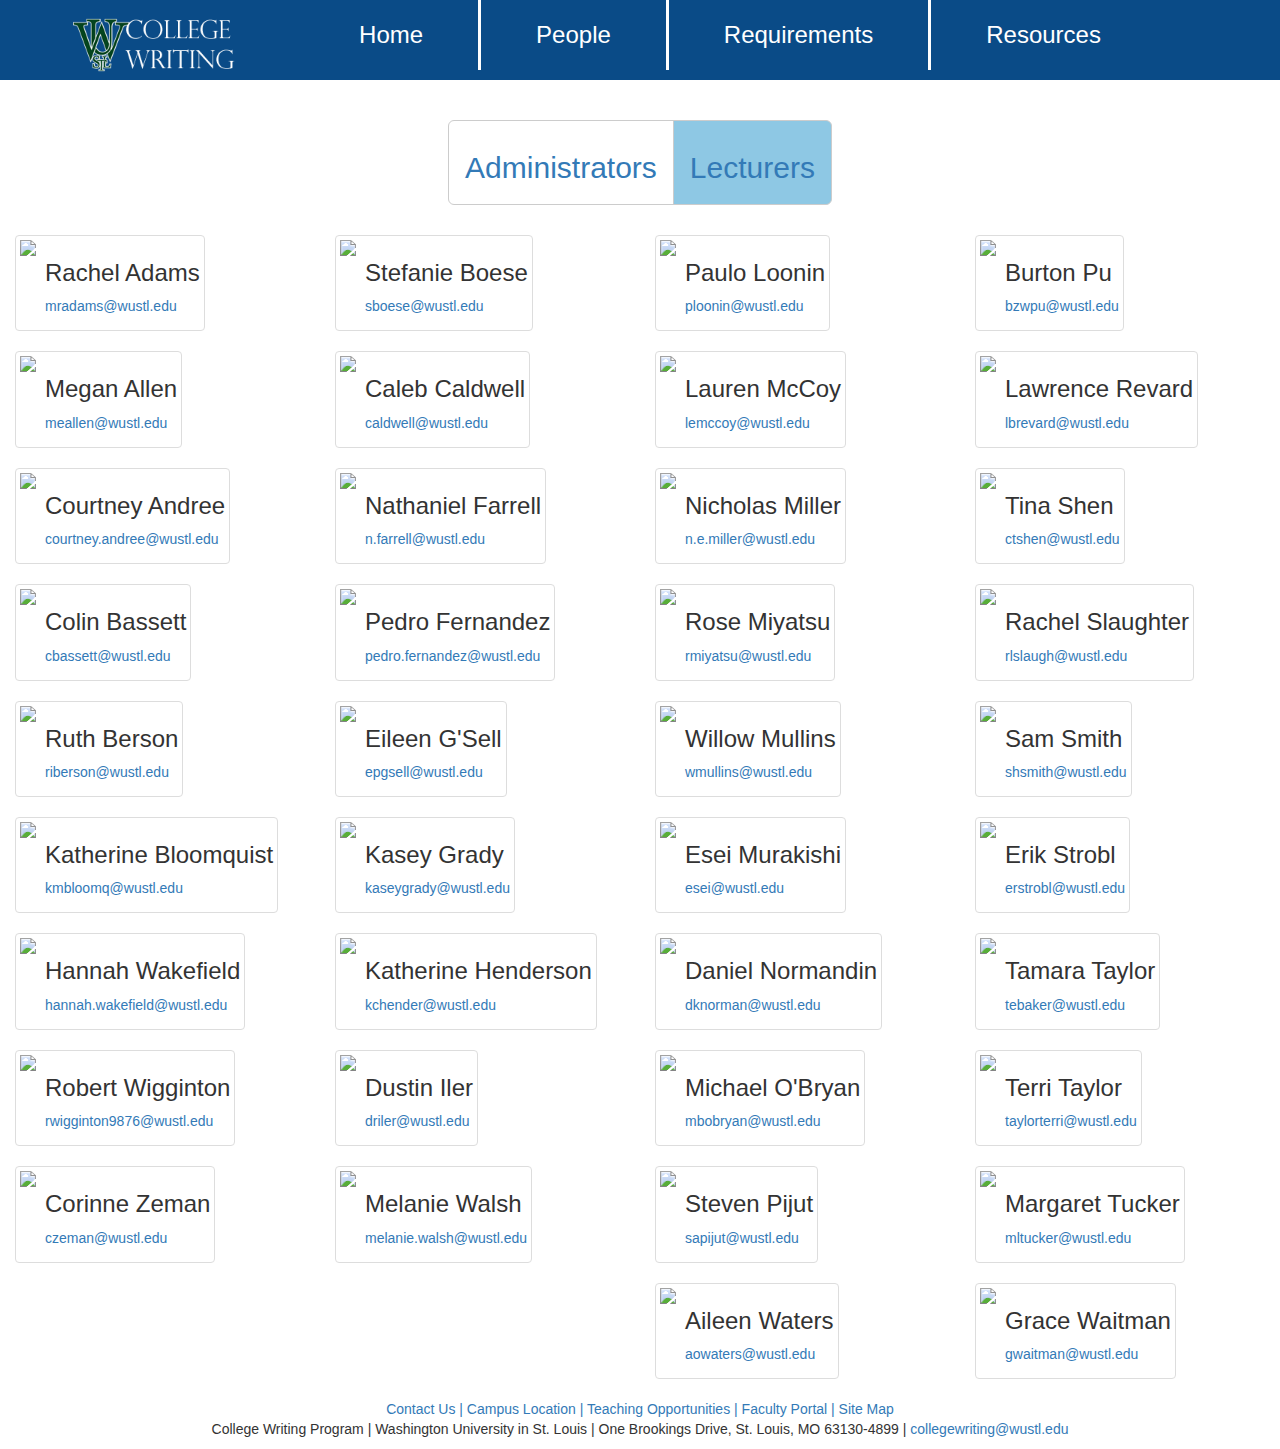
==== lecturers.html @ a74093dc "getting there" ====
<!DOCTYPE html>
<html lang="en">

<head>
  <meta charset="utf-8">
  <meta http-equiv="X-UA-Compatible" content="IE=edge">
  <meta name="viewport" content="width=device-width, initial-scale=1">
  <!-- The above 3 meta tags *must* come first in the head; any other head content must come *after* these tags -->
  <title>WUSTL College Writing</title>

  <!-- Bootstrap -->
  <link href="css/bootstrap.min.css" rel="stylesheet">
  <link href="css/custom.css" rel="stylesheet">

</head>

<body>
  <!-- Static navbar -->
  <nav class="navbar navbar-default navbar-static-top">
    <div class="container">
      <div class="navbar-header">
        <button type="button" class="navbar-toggle collapsed" data-toggle="collapse" data-target="#navbar" aria-expanded="false" aria-controls="navbar">
          <span class="sr-only">Toggle navigation</span>
          <span class="icon-bar"></span>
          <span class="icon-bar"></span>
          <span class="icon-bar"></span>
        </button>
        <a class="navbar-brand" href="#"><img src="imgs/logo.png" id="logo"></a>
      </div>
      <div id="navbar" class="navbar-collapse collapse">
        <ul class="nav navbar-nav">
          <li>
            <a href="index.html">
              <p>Home</p>
            </a>
          </li>
          <li>
            <a href="people.html">
              <p>People</p>
            </a>
          </li>
          <li>
            <a href="requirements.html">
              <p>Requirements</p>
            </a>
          </li>
          <li>
            <a href="resources.html">
              <p>Resources</p>
            </a>
          </li>

        </ul>

      </div>
      <!--/.nav-collapse -->
    </div>
  </nav>


  <div class="people-button">
    <div class="btn-group btn-group-lg" role="group">
      <button type="button" class="btn btn-default" ><a href="people.html"><h2>Administrators</h2></a></button>
      <button type="button" class="btn btn-default" id="profs" ><a href="leturers.html"><h2>Lecturers</h2></a></button>
    </div>
  </div>

<div class="name-grid">

  <div class="col-md-3">
    <div class="thumbnail right-caption span4">
      <img src="https://placeholdit.imgix.net/~text?txtsize=9&txt=100%C3%97100&w=100&h=100">
      <div class="info">
        <h3>Rachel Adams</h3>
        <a href="mradams@wustl.edu"><p class="email">mradams@wustl.edu</p></a>

      </div>


  </div>

<div class="thumbnail right-caption span4">
  <img src="https://placeholdit.imgix.net/~text?txtsize=9&txt=100%C3%97100&w=100&h=100">
  <div class="info">
    <h3>Megan Allen</h3>
    <a href="meallen@wustl.edu"><p class="email">meallen@wustl.edu</p></a>

  </div>


</div>
<div class="thumbnail right-caption span4">
  <img src="https://placeholdit.imgix.net/~text?txtsize=9&txt=100%C3%97100&w=100&h=100">
  <div class="info">
    <h3>Courtney Andree</h3>
    <a href="courtney.andree@wustl.edu"><p class="email">courtney.andree@wustl.edu</p></a>

  </div>


</div>

<div class="thumbnail right-caption span4">
  <img src="https://placeholdit.imgix.net/~text?txtsize=9&txt=100%C3%97100&w=100&h=100">
  <div class="info">
    <h3>Colin Bassett</h3>
    <a href="cbassett@wustl.edu"><p class="email">cbassett@wustl.edu</p></a>

  </div>


</div>
<div class="thumbnail right-caption span4">
  <img src="https://placeholdit.imgix.net/~text?txtsize=9&txt=100%C3%97100&w=100&h=100">
  <div class="info">
    <h3>Ruth Berson</h3>
    <a href="riberson@wustl.edu"><p class="email">riberson@wustl.edu</p></a>

  </div>


</div>

<div class="thumbnail right-caption span4">
  <img src="https://placeholdit.imgix.net/~text?txtsize=9&txt=100%C3%97100&w=100&h=100">
  <div class="info">
    <h3>Katherine Bloomquist</h3>
    <a href="kmbloomq@wustl.edu"><p class="email">kmbloomq@wustl.edu</p></a>

  </div>


</div>


<div class="thumbnail right-caption span4">
  <img src="https://placeholdit.imgix.net/~text?txtsize=9&txt=100%C3%97100&w=100&h=100">
  <div class="info">
    <h3>Hannah Wakefield</h3>
    <a href="hannah.wakefield@wustl.edu"><p class="email">hannah.wakefield@wustl.edu</p></a>

  </div>


</div>
<div class="thumbnail right-caption span4">
  <img src="https://placeholdit.imgix.net/~text?txtsize=9&txt=100%C3%97100&w=100&h=100">
  <div class="info">
    <h3>Robert Wigginton</h3>
    <a href="rwigginton9876@wustl.edu"><p class="email">rwigginton9876@wustl.edu</p></a>

  </div>


</div>
<div class="thumbnail right-caption span4">
  <img src="https://placeholdit.imgix.net/~text?txtsize=9&txt=100%C3%97100&w=100&h=100">
  <div class="info">
    <h3>Corinne Zeman</h3>
    <a href="czeman@wustl.edu"><p class="email">czeman@wustl.edu</p></a>

  </div>


</div>
  </div>

  <div class="col-md-3">
    <div class="thumbnail right-caption span4">
      <img src="https://placeholdit.imgix.net/~text?txtsize=9&txt=100%C3%97100&w=100&h=100">
      <div class="info">
        <h3>Stefanie Boese</h3>
        <a href="sboese@wustl.edu"><p class="email">sboese@wustl.edu</p></a>

      </div>


  </div>
  <div class="thumbnail right-caption span4">
    <img src="https://placeholdit.imgix.net/~text?txtsize=9&txt=100%C3%97100&w=100&h=100">
    <div class="info">
      <h3>Caleb Caldwell</h3>
      <a href="caldwell@wustl.edu"><p class="email">caldwell@wustl.edu</p></a>

    </div>


</div>
<div class="thumbnail right-caption span4">
  <img src="https://placeholdit.imgix.net/~text?txtsize=9&txt=100%C3%97100&w=100&h=100">
  <div class="info">
    <h3>Nathaniel Farrell</h3>
    <a href="n.farrell@wustl.edu"><p class="email">n.farrell@wustl.edu</p></a>

  </div>


</div>
<div class="thumbnail right-caption span4">
  <img src="https://placeholdit.imgix.net/~text?txtsize=9&txt=100%C3%97100&w=100&h=100">
  <div class="info">
    <h3>Pedro Fernandez</h3>
    <a href="pedro.fernandez@wustl.edu"><p class="email">pedro.fernandez@wustl.edu</p></a>

  </div>


</div>

<div class="thumbnail right-caption span4">
  <img src="https://placeholdit.imgix.net/~text?txtsize=9&txt=100%C3%97100&w=100&h=100">
  <div class="info">
    <h3>Eileen G'Sell</h3>
    <a href="epgsell@wustl.edu"><p class="email">epgsell@wustl.edu</p></a>

  </div>


</div>

<div class="thumbnail right-caption span4">
  <img src="https://placeholdit.imgix.net/~text?txtsize=9&txt=100%C3%97100&w=100&h=100">
  <div class="info">
    <h3>Kasey Grady</h3>
    <a href="kaseygrady@wustl.edu"><p class="email">kaseygrady@wustl.edu</p></a>

  </div>


</div>
<div class="thumbnail right-caption span4">
  <img src="https://placeholdit.imgix.net/~text?txtsize=9&txt=100%C3%97100&w=100&h=100">
  <div class="info">
    <h3>Katherine Henderson</h3>
    <a href="kchender@wustl.edu"><p class="email">kchender@wustl.edu</p></a>

  </div>


</div>
<div class="thumbnail right-caption span4">
  <img src="https://placeholdit.imgix.net/~text?txtsize=9&txt=100%C3%97100&w=100&h=100">
  <div class="info">
    <h3>Dustin Iler</h3>
    <a href="driler@wustl.edu"><p class="email">driler@wustl.edu</p></a>

  </div>


</div>

<div class="thumbnail right-caption span4">
  <img src="https://placeholdit.imgix.net/~text?txtsize=9&txt=100%C3%97100&w=100&h=100">
  <div class="info">
    <h3>Melanie Walsh</h3>
    <a href="melanie.walsh@wustl.edu"><p class="email">melanie.walsh@wustl.edu</p></a>

  </div>


</div>
  </div>

  <div class="col-md-3">
    <div class="thumbnail right-caption span4">
      <img src="https://placeholdit.imgix.net/~text?txtsize=9&txt=100%C3%97100&w=100&h=100">
      <div class="info">
        <h3>Paulo Loonin</h3>
        <a href="ploonin@wustl.edu"><p class="email">ploonin@wustl.edu</p></a>

      </div>


  </div>
  <div class="thumbnail right-caption span4">
    <img src="https://placeholdit.imgix.net/~text?txtsize=9&txt=100%C3%97100&w=100&h=100">
    <div class="info">
      <h3>Lauren McCoy</h3>
      <a href="lemccoy@wustl.edu"><p class="email">lemccoy@wustl.edu</p></a>

    </div>


</div>
<div class="thumbnail right-caption span4">
  <img src="https://placeholdit.imgix.net/~text?txtsize=9&txt=100%C3%97100&w=100&h=100">
  <div class="info">
    <h3>Nicholas Miller</h3>
    <a href="n.e.miller@wustl.edu"><p class="email">n.e.miller@wustl.edu</p></a>

  </div>


</div>

<div class="thumbnail right-caption span4">
  <img src="https://placeholdit.imgix.net/~text?txtsize=9&txt=100%C3%97100&w=100&h=100">
  <div class="info">
    <h3>Rose Miyatsu</h3>
    <a href="rmiyatsu@wustl.edu"><p class="email">rmiyatsu@wustl.edu</p></a>

  </div>


</div>
<div class="thumbnail right-caption span4">
  <img src="https://placeholdit.imgix.net/~text?txtsize=9&txt=100%C3%97100&w=100&h=100">
  <div class="info">
    <h3>Willow Mullins</h3>
    <a href="wmullins@wustl.edu"><p class="email">wmullins@wustl.edu</p></a>

  </div>


</div>
<div class="thumbnail right-caption span4">
  <img src="https://placeholdit.imgix.net/~text?txtsize=9&txt=100%C3%97100&w=100&h=100">
  <div class="info">
    <h3>Esei Murakishi</h3>
    <a href="esei@wustl.edu"><p class="email">esei@wustl.edu</p></a>

  </div>


</div>
<div class="thumbnail right-caption span4">
  <img src="https://placeholdit.imgix.net/~text?txtsize=9&txt=100%C3%97100&w=100&h=100">
  <div class="info">
    <h3>Daniel Normandin</h3>
    <a href="dknorman@wustl.edu"><p class="email">dknorman@wustl.edu</p></a>

  </div>


</div>
<div class="thumbnail right-caption span4">
  <img src="https://placeholdit.imgix.net/~text?txtsize=9&txt=100%C3%97100&w=100&h=100">
  <div class="info">
    <h3>Michael O'Bryan</h3>
    <a href="mbobryan@wustl.edu"><p class="email">mbobryan@wustl.edu</p></a>

  </div>


</div>
<div class="thumbnail right-caption span4">
  <img src="https://placeholdit.imgix.net/~text?txtsize=9&txt=100%C3%97100&w=100&h=100">
  <div class="info">
    <h3>Steven Pijut</h3>
    <a href="sapijut@wustl.edu"><p class="email">sapijut@wustl.edu</p></a>

  </div>


</div>

<div class="thumbnail right-caption span4">
  <img src="https://placeholdit.imgix.net/~text?txtsize=9&txt=100%C3%97100&w=100&h=100">
  <div class="info">
    <h3>Aileen Waters</h3>
    <a href="aowaters@wustl.edu"><p class="email">aowaters@wustl.edu</p></a>

  </div>


</div>
  </div>
  <div class="col-md-3">
    <div class="thumbnail right-caption span4">
      <img src="https://placeholdit.imgix.net/~text?txtsize=9&txt=100%C3%97100&w=100&h=100">
      <div class="info">
        <h3>Burton Pu</h3>
        <a href="bzwpu@wustl.edu"><p class="email">bzwpu@wustl.edu</p></a>

      </div>


  </div>
  <div class="thumbnail right-caption span4">
    <img src="https://placeholdit.imgix.net/~text?txtsize=9&txt=100%C3%97100&w=100&h=100">
    <div class="info">
      <h3>Lawrence Revard</h3>
      <a href="lbrevard@wustl.edu"><p class="email">lbrevard@wustl.edu</p></a>

    </div>


</div>
<div class="thumbnail right-caption span4">
  <img src="https://placeholdit.imgix.net/~text?txtsize=9&txt=100%C3%97100&w=100&h=100">
  <div class="info">
    <h3>Tina Shen</h3>
    <a href="ctshen@wustl.edu"><p class="email">ctshen@wustl.edu</p></a>

  </div>


</div>
<div class="thumbnail right-caption span4">
  <img src="https://placeholdit.imgix.net/~text?txtsize=9&txt=100%C3%97100&w=100&h=100">
  <div class="info">
    <h3>Rachel Slaughter</h3>
    <a href="rlslaugh@wustl.edu"><p class="email">rlslaugh@wustl.edu</p></a>

  </div>


</div>
<div class="thumbnail right-caption span4">
  <img src="https://placeholdit.imgix.net/~text?txtsize=9&txt=100%C3%97100&w=100&h=100">
  <div class="info">
    <h3>Sam Smith</h3>
    <a href="shsmith@wustl.edu"><p class="email">shsmith@wustl.edu</p></a>

  </div>


</div>
<div class="thumbnail right-caption span4">
  <img src="https://placeholdit.imgix.net/~text?txtsize=9&txt=100%C3%97100&w=100&h=100">
  <div class="info">
    <h3>Erik Strobl</h3>
    <a href="erstrobl@wustl.edu"><p class="email">erstrobl@wustl.edu</p></a>

  </div>


</div>
<div class="thumbnail right-caption span4">
  <img src="https://placeholdit.imgix.net/~text?txtsize=9&txt=100%C3%97100&w=100&h=100">
  <div class="info">
    <h3>Tamara Taylor</h3>
    <a href="tebaker@wustl.edu"><p class="email">tebaker@wustl.edu</p></a>

  </div>


</div>
<div class="thumbnail right-caption span4">
  <img src="https://placeholdit.imgix.net/~text?txtsize=9&txt=100%C3%97100&w=100&h=100">
  <div class="info">
    <h3>Terri Taylor</h3>
    <a href="taylorterri@wustl.edu"><p class="email">taylorterri@wustl.edu</p></a>

  </div>


</div>
<div class="thumbnail right-caption span4">
  <img src="https://placeholdit.imgix.net/~text?txtsize=9&txt=100%C3%97100&w=100&h=100">
  <div class="info">
    <h3>Margaret Tucker</h3>
    <a href="mltucker@wustl.edu"><p class="email">mltucker@wustl.edu</p></a>

  </div>


</div>
<div class="thumbnail right-caption span4">
  <img src="https://placeholdit.imgix.net/~text?txtsize=9&txt=100%C3%97100&w=100&h=100">
  <div class="info">
    <h3>Grace Waitman</h3>
    <a href="gwaitman@wustl.edu"><p class="email">gwaitman@wustl.edu</p></a>

  </div>


</div>

  </div>


</div>


</body>




<footer class="footer">
     <div class="container">

    <a href="contact.html">Contact Us | </a> <a href="location.html">Campus Location | </a> <a href="opps.html">Teaching Opportunities | </a> <a href="https://pages.wustl.edu/writing1">Faculty Portal | </a> <a href="map.html">Site Map</a>
    <p>
      College Writing Program | Washington University in St. Louis | One Brookings Drive, St. Louis, MO 63130-4899 | <a href="collegewriting@wustl.edu">collegewriting@wustl.edu</a>
    </p>
  </div>
</footer>

<!-- jQuery (necessary for Bootstrap's JavaScript plugins) -->
<script src="https://ajax.googleapis.com/ajax/libs/jquery/1.11.3/jquery.min.js"></script>
<!-- Include all compiled plugins (below), or include individual files as needed -->
<script src="js/bootstrap.min.js"></script>
</body>

</html>
---- css/custom.css ----
#logo {
  height: 60px;
  width: 165px;
}
.navbar-nav li {
  padding-left: 40px;
  padding-right: 40px;
  font-size: 18pt;

}

.navbar{
  background-color: rgb(10, 75, 135);
  padding-bottom: 0px;

}

.navbar-nav {
    display: inline-block;
    float: none;
    margin: 0;

}

.navbar-nav p {
  color: white;
}
.navbar-nav li:hover {
  background-color: rgb(149, 154, 153);
}
.navbar{
  text-align: center;
}

.navbar, .navbar-inverse {
	border-radius: 0;
	border: none;
	margin-bottom: 0;
	min-height: 80px;
}

.nav li {
	display: inline;
	color: white;
  padding-left: 40px;
  padding-right: 40px;
  padding-top: 10px;

}

.nav li~li { border-left: 3px solid white }


.navbar-inverse .navbar-nav > li > a {
	color: #ffffff;
	font-family: Lato;
	font-size: 1.7em;
	font-weight: 300;
	padding: 30px 25px 33px 25px;
}

.navbar-inverse .navbar-nav li a:hover {
	background-color: #444444;
	transition: 0.7s all linear;
	height: 100%;
}

#carousel-example-generic {

}


.carousel-inner > .item > img {
    margin: 0 auto;
}
.col-md-6 {
  border-left: 3px solid #ccc;
  border-right: 3px solid #ccc;
}
.col-md-6 h3 {
  color: #337ab7;
  text-align: center;

}

.navbar-fixed-bottom {
  background-color: white;
}


.people-button {
  padding-top: 40px;
  margin: auto;
  text-align: center;

}

#admins {
  background-color: rgba(30, 145, 201, 0.5);
}
#profs {
  background-color: rgba(30, 145, 201, 0.5);
}

.col-md-12 {
  padding-top: 40px;
  padding-left: 40%;
  padding-right: 40%;
  margin: auto;
  text-align: center;
}

.pofile img {
  float: left;
}

.info {
  float: right;
}

.thumbnail.right-caption > img {
    float: left;
    margin-right: 9px;
}

.thumbnail.right-caption {
    float: left;
}

.thumbnail.right-caption > .caption {
    padding: 4px;
}
.navbar-fixed-bottom {
  padding-top: 70px;
}

footer {
  text-align: center;
    height: 100px;
    bottom: 0;
    width: 100%;
}

.name-grid {
  padding-top: 30px;
  padding-bottom: 30px;
}
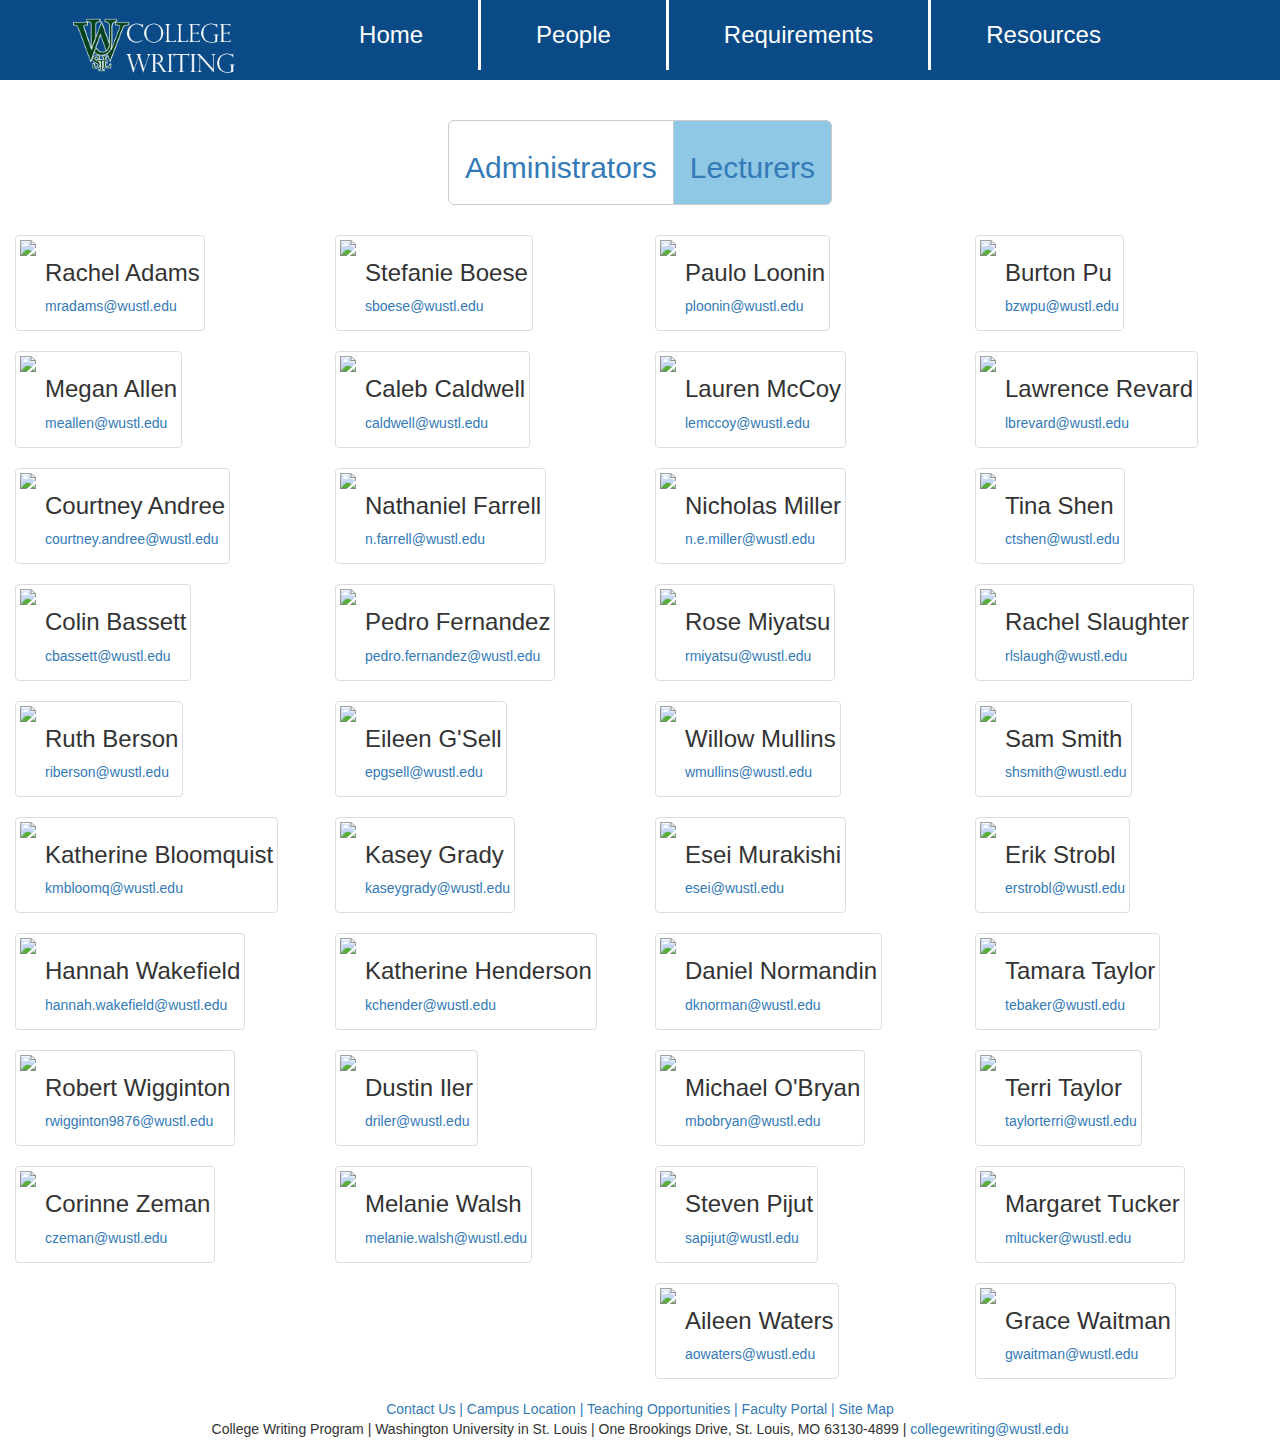
==== commit e76493b4: "beta done" ====
--- a/lecturers.html
+++ b/lecturers.html
@@ -39,10 +39,17 @@
               <p>People</p>
             </a>
           </li>
-          <li>
-            <a href="requirements.html">
-              <p>Requirements</p>
-            </a>
+          <li class="dropdown">
+            <a href="requirements.html" class="dropdown-toggle" data-toggle="dropdown" role="button" aria-haspopup="true" aria-expanded="false"><p>Requirements </p></a>
+            <ul class="dropdown-menu">
+              <li><a href="requirements.html">WU Writing Requirement</a></li>
+              <li><a href="transfer.html">Transfer Student Portfolio</a></li>
+              <li><a href="placement.html">Placement Exam</a></li>
+              <li><a href="prep.html">Prep Course Sequence</a></li>
+              <li><a href="writing1.html">College Writing 1 FAQs</a></li>
+
+
+            </ul>
           </li>
           <li>
             <a href="resources.html">
@@ -50,6 +57,7 @@
             </a>
           </li>
 
+
         </ul>
 
       </div>
@@ -478,7 +486,7 @@
 
 
 
-<footer class="footer">
+<footer>
      <div class="container">
 
     <a href="contact.html">Contact Us | </a> <a href="location.html">Campus Location | </a> <a href="opps.html">Teaching Opportunities | </a> <a href="https://pages.wustl.edu/writing1">Faculty Portal | </a> <a href="map.html">Site Map</a>
--- a/css/custom.css
+++ b/css/custom.css
@@ -72,6 +72,17 @@
 }
 
 
+
+.dropdown-menu a{
+  font-size: 12pt;
+
+}
+.dropdown-menu li {
+  padding-left: 0px;
+  padding-right: 0px;
+  padding-top: 10px;
+  padding-bottom: 10px;
+}
 .carousel-inner > .item > img {
     margin: 0 auto;
 }
@@ -138,12 +149,29 @@
 
 footer {
   text-align: center;
-    height: 100px;
-    bottom: 0;
-    width: 100%;
 }
+.footer {
+  text-align: center;
+  position: absolute;
+height: 60px;
+bottom: 0;
+  width: 100%;
+}
+
 
 .name-grid {
   padding-top: 30px;
   padding-bottom: 30px;
 }
+
+.content {
+
+  margin: 0 auto;
+  text-align: center;
+  width: 60%;
+}
+
+#id {
+  border-left: 0px solid #ccc;
+  border-right: 0px solid #ccc;
+}
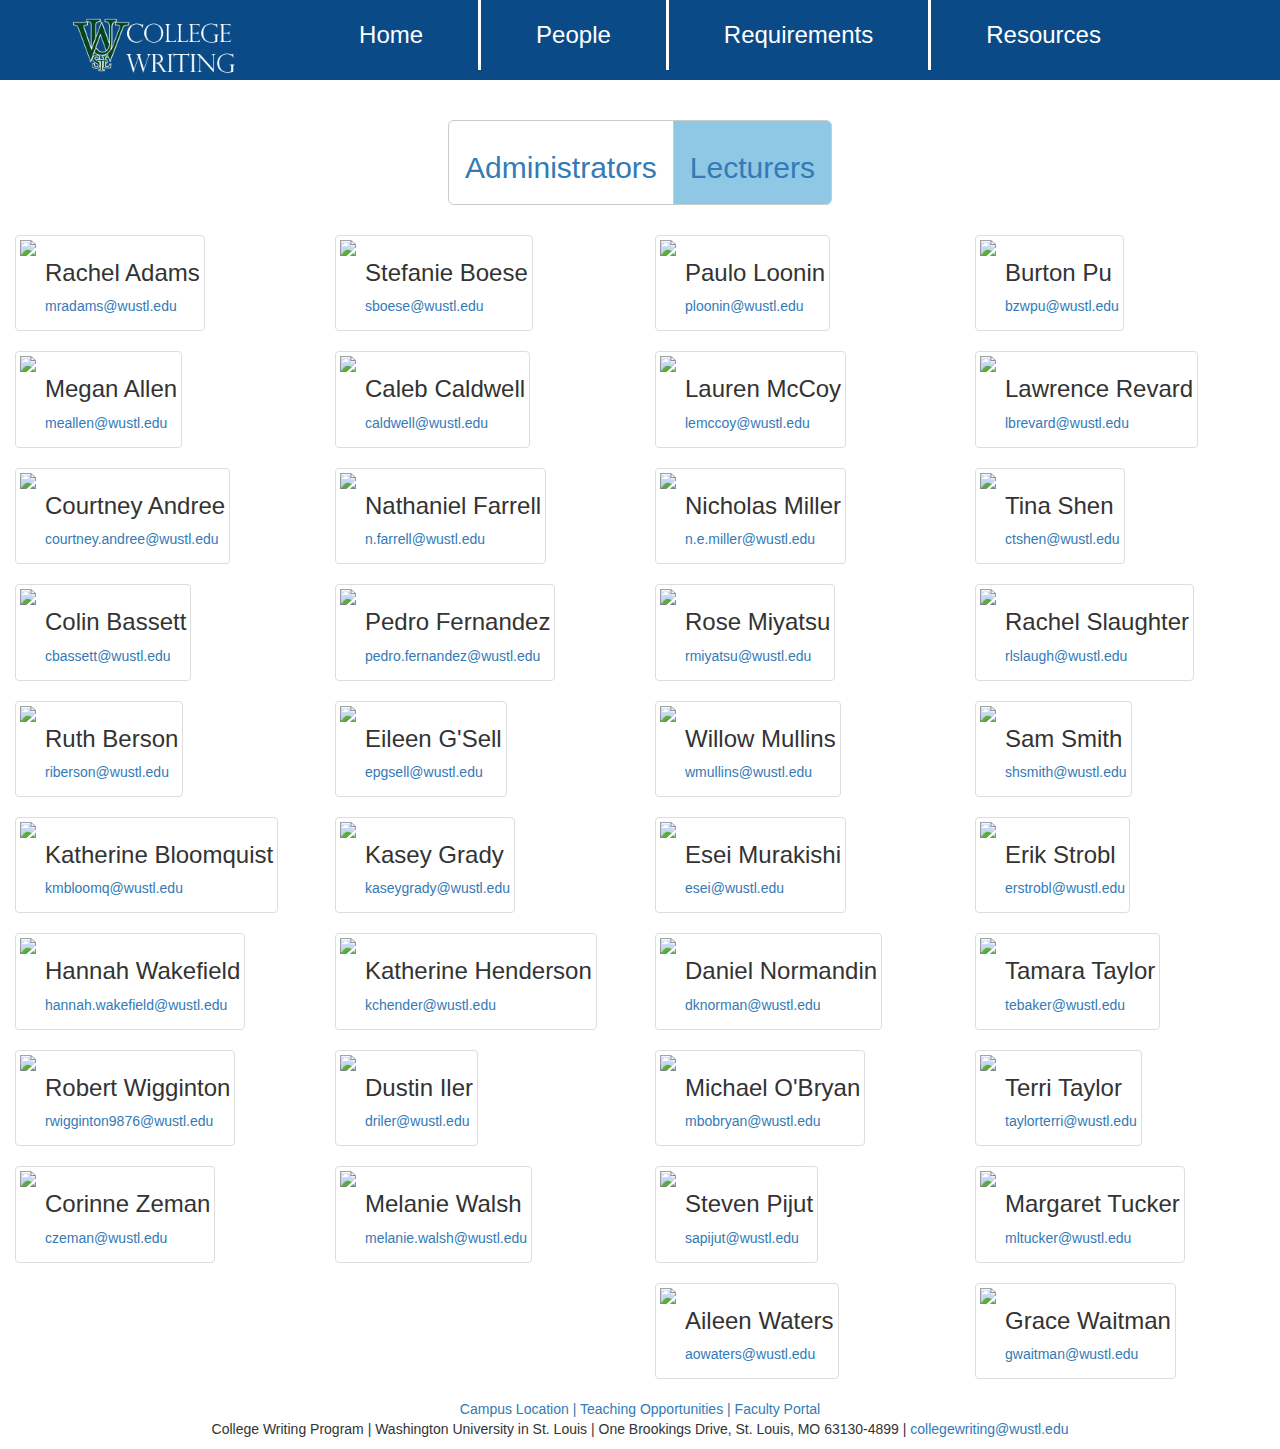
==== commit ad0a4b73: "done" ====
--- a/lecturers.html
+++ b/lecturers.html
@@ -6,7 +6,7 @@
   <meta http-equiv="X-UA-Compatible" content="IE=edge">
   <meta name="viewport" content="width=device-width, initial-scale=1">
   <!-- The above 3 meta tags *must* come first in the head; any other head content must come *after* these tags -->
-  <title>WUSTL College Writing</title>
+  <title>Lecturers</title>
 
   <!-- Bootstrap -->
   <link href="css/bootstrap.min.css" rel="stylesheet">
@@ -25,7 +25,7 @@
           <span class="icon-bar"></span>
           <span class="icon-bar"></span>
         </button>
-        <a class="navbar-brand" href="#"><img src="imgs/logo.png" id="logo"></a>
+        <a class="navbar-brand" href="index.html"><img src="imgs/logo.png" id="logo"></a>
       </div>
       <div id="navbar" class="navbar-collapse collapse">
         <ul class="nav navbar-nav">
@@ -486,16 +486,15 @@
 
 
 
-<footer>
-     <div class="container">
-
-    <a href="contact.html">Contact Us | </a> <a href="location.html">Campus Location | </a> <a href="opps.html">Teaching Opportunities | </a> <a href="https://pages.wustl.edu/writing1">Faculty Portal | </a> <a href="map.html">Site Map</a>
+<footer >
+  <div class="container">
+
+    <a href="location.html">Campus Location | </a> <a href="opps.html">Teaching Opportunities | </a> <a href="https://pages.wustl.edu/writing1">Faculty Portal</a>
     <p>
       College Writing Program | Washington University in St. Louis | One Brookings Drive, St. Louis, MO 63130-4899 | <a href="collegewriting@wustl.edu">collegewriting@wustl.edu</a>
     </p>
   </div>
 </footer>
-
 <!-- jQuery (necessary for Bootstrap's JavaScript plugins) -->
 <script src="https://ajax.googleapis.com/ajax/libs/jquery/1.11.3/jquery.min.js"></script>
 <!-- Include all compiled plugins (below), or include individual files as needed -->
--- a/css/custom.css
+++ b/css/custom.css
@@ -151,12 +151,16 @@
   text-align: center;
 }
 .footer {
-  text-align: center;
-  position: absolute;
-height: 60px;
-bottom: 0;
-  width: 100%;
+  display: block;
+    text-align: center;
+
+    bottom:0;
+    width: 100%;
+    height: 60px;
+    position: fixed;
+
 }
+
 
 
 .name-grid {
